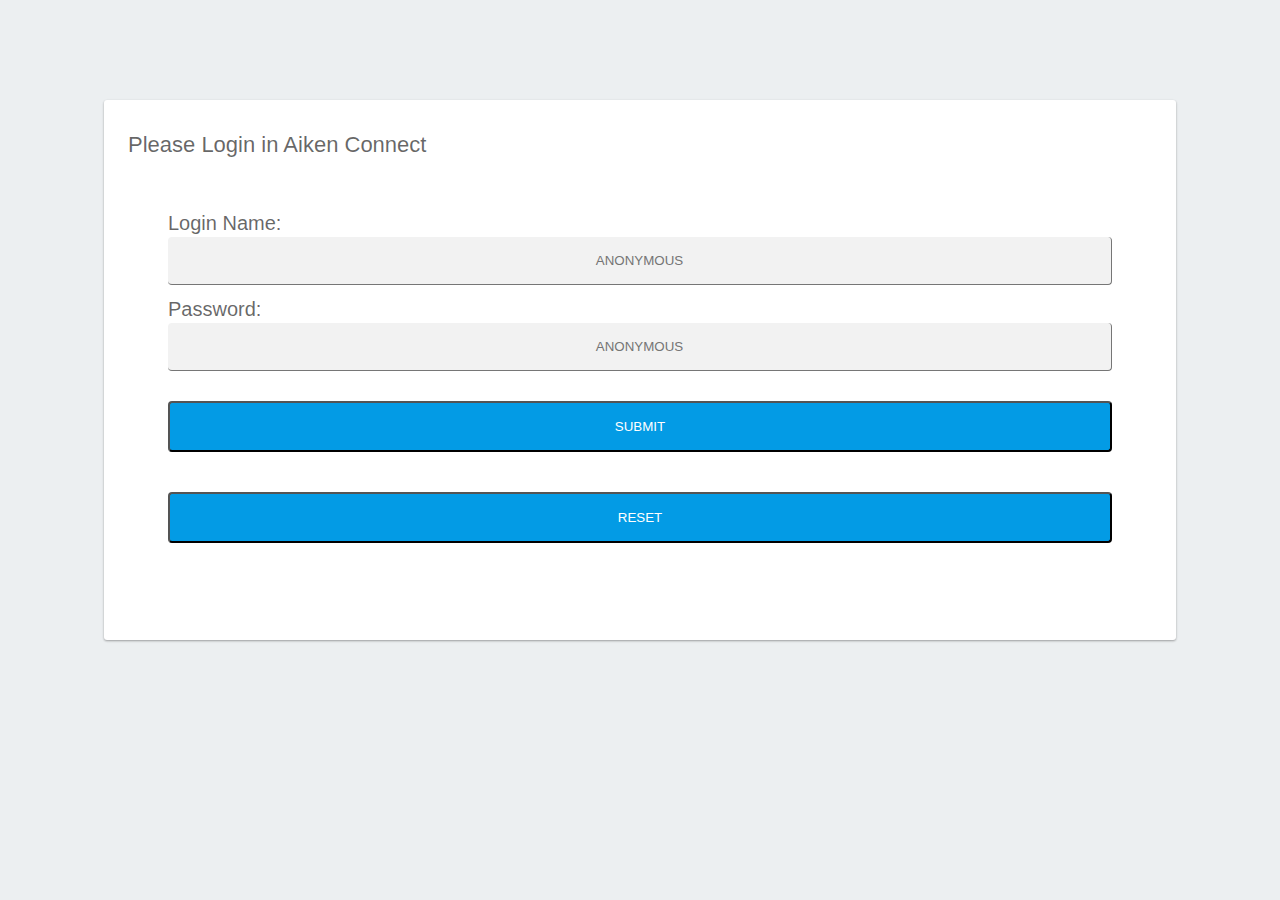
==== Login.html @ fc6d11a3 "Initial commit" ====
<html>
  <head>
    <link rel="stylesheet" type="text/css" href="css/styles.css" />
  </head>
  <body>
    <div class="message">
      <h1>Please Login in Aiken Connect</h1>
      <form id="Login">
        <p>
          <label for="login">Login Name:</label>
          <input type="text" id="login" name="login" placeholder="anonymous" />
        </p>
        <p>
          <label for="pwd">Password: </label>
          <input type="password" id="pwd" name="pwd" placeholder="anonymous" />
        </p>
        <p class="center">
          <input type="submit" value="Submit" />
          <input type="reset" value="Reset" />
        </p>
      </form>
    </div>
  </body>
</html>
---- css/styles.css ----
body {
  background: #eceff1;
  color: rgba(0, 0, 0, 0.87);
  font-family: Roboto, Helvetica, Arial, sans-serif;
  margin: 0;
  padding: 0;
}

.message {
  background: white;
  max-width: 80%;
  margin: 100px auto 16px;
  padding: 32px 24px;
  border-radius: 3px;
}

.message h2 {
  color: rgb(90, 72, 72);
  font-weight: bold;
  font-size: 20px;
  margin: 5px 0 8px;
}

.message h1 {
  font-size: 22px;
  font-weight: 300;
  color: rgba(0, 0, 0, 0.6);
  margin: 0 0 16px;
}

.message p {
  line-height: 140%;
  margin: 16px 0 24px;
  font-size: 14px;
}

.message a {
  display: block;
  text-align: center;
  background: #039be5;
  text-transform: uppercase;
  text-decoration: none;
  color: white;
  padding: 16px;
  border-radius: 4px;
  margin: 3px;
}

.message,
.message a {
  box-shadow: 0 1px 3px rgba(0, 0, 0, 0.12), 0 1px 2px rgba(0, 0, 0, 0.24);
}

#load {
  color: rgba(0, 0, 0, 0.4);
  text-align: center;
  font-size: 13px;
}

@media (max-width: 600px) {
  body,
  .message {
    margin-top: 0;
    background: white;
    box-shadow: none;
  }

  body {
    border-top: 16px solid #ffa100;
  }
}

table {
  font-family: "Trebuchet MS", Arial, Helvetica, sans-serif;
  border-collapse: collapse;
  width: 100%;
}

table td,
table th {
  border: 1px solid #ddd;
  padding: 8px;
}

table tr:nth-child(even) {
  background-color: #f2f2f2;
}

table tr:hover {
  background-color: #ddd;
}

table th {
  padding-top: 12px;
  padding-bottom: 12px;
  text-align: left;
  background-color: rgb(173, 175, 76);
  color: white;
}
.message form {
  margin: 10px;
  padding: 30px;
}

input[type="text"],
input[type="password"] {
  margin: 0 auto;
  display: inline-block;
  text-align: center;
  background-color: #f2f2f2;
  text-transform: uppercase;
  text-decoration: none;
  color: rgba(0, 0, 0, 0.87);
  padding: 16px;
  min-width: 100%;
  border-radius: 4px;
  border-width: 0px 1px 1px 0px;
  border-style: inset;
}

input[type="submit"],
input[type="reset"] {
  margin: 20px auto;
  display: inline-block;
  text-align: center;
  background: #039be5;
  text-transform: uppercase;
  text-decoration: none;
  color: white;
  padding: 16px;
  min-width: 100%;
  border-radius: 4px;
}

.message form p {
  font-size: 20px;
  font-weight: 300;
  color: rgba(0, 0, 0, 0.6);
  margin: 0 auto;
  min-width: 80%;
  padding: 5px 0;
}

.center {
  padding-left: 150px;
}

input:focus {
  background-color: #dfdfe6;
  outline-width: 0px;
}
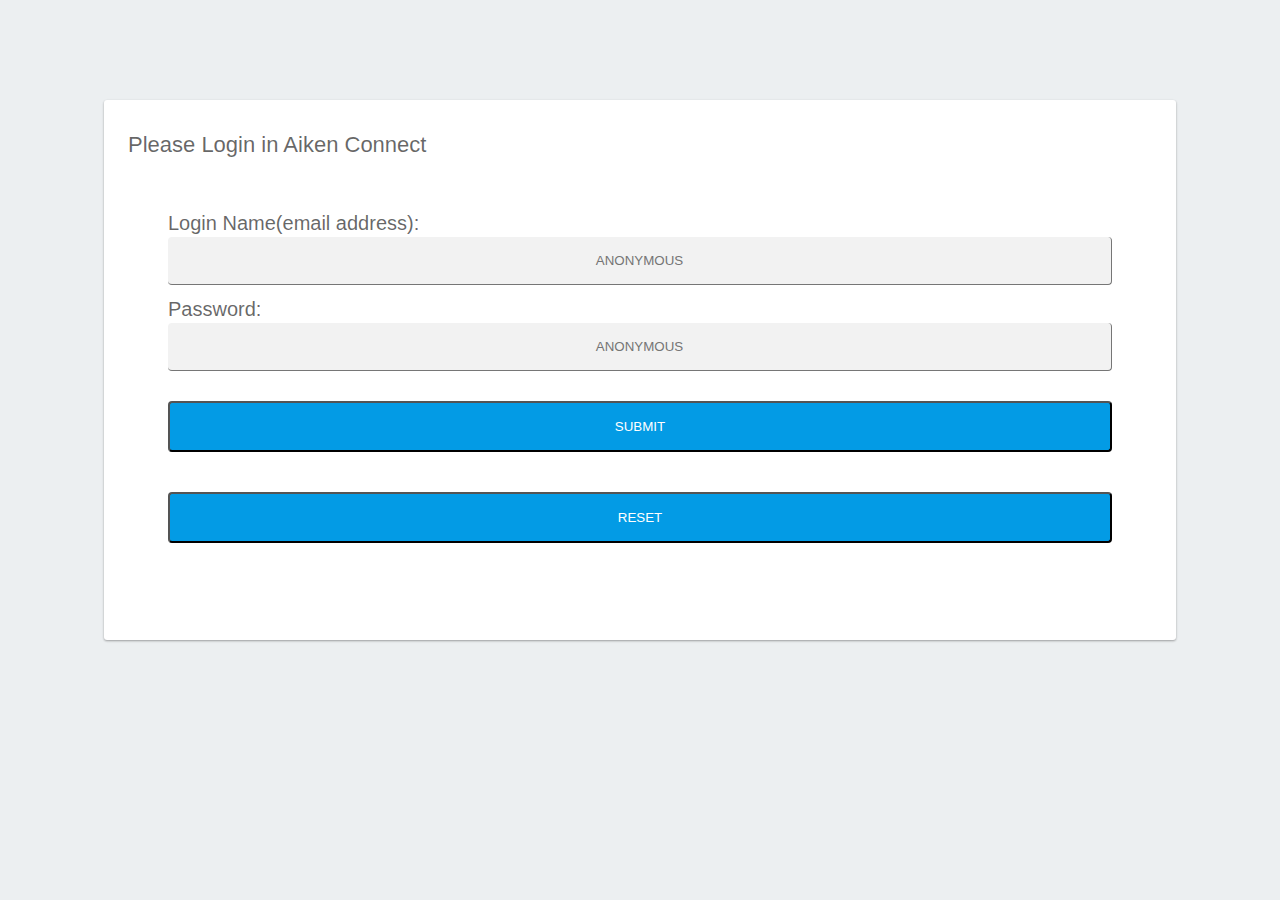
==== commit d15e0262: "4 files modified" ====
--- a/Login.html
+++ b/Login.html
@@ -1,24 +1,27 @@
 <html>
-  <head>
-    <link rel="stylesheet" type="text/css" href="css/styles.css" />
-  </head>
-  <body>
-    <div class="message">
-      <h1>Please Login in Aiken Connect</h1>
-      <form id="Login">
-        <p>
-          <label for="login">Login Name:</label>
-          <input type="text" id="login" name="login" placeholder="anonymous" />
+
+<head>
+	<link rel="stylesheet" type="text/css" href="css/styles.css" />
+</head>
+
+<body>
+	<div class="message">
+		<h1>Please Login in Aiken Connect</h1>
+		<form id="Login">
+			<p>
+				<label for="login">Login Name(email address):</label>
+				<input type="text" id="login" name="login" placeholder="anonymous" />
         </p>
-        <p>
-          <label for="pwd">Password: </label>
-          <input type="password" id="pwd" name="pwd" placeholder="anonymous" />
+				<p>
+					<label for="pwd">Password: </label>
+					<input type="password" id="pwd" name="pwd" placeholder="anonymous" />
         </p>
-        <p class="center">
-          <input type="submit" value="Submit" />
-          <input type="reset" value="Reset" />
+					<p class="center">
+						<input type="submit" value="Submit" />
+						<input type="reset" value="Reset" />
         </p>
-      </form>
-    </div>
-  </body>
-</html>
+		</form>
+	</div>
+</body>
+
+</html>--- a/css/styles.css
+++ b/css/styles.css
@@ -103,6 +103,10 @@
 }
 
 input[type="text"],
+input[type="date"],
+input[type="email"],
+input[type="number"],
+select,
 input[type="password"] {
   margin: 0 auto;
   display: inline-block;
@@ -119,6 +123,7 @@
 }
 
 input[type="submit"],
+input[type="button"],
 input[type="reset"] {
   margin: 20px auto;
   display: inline-block;
